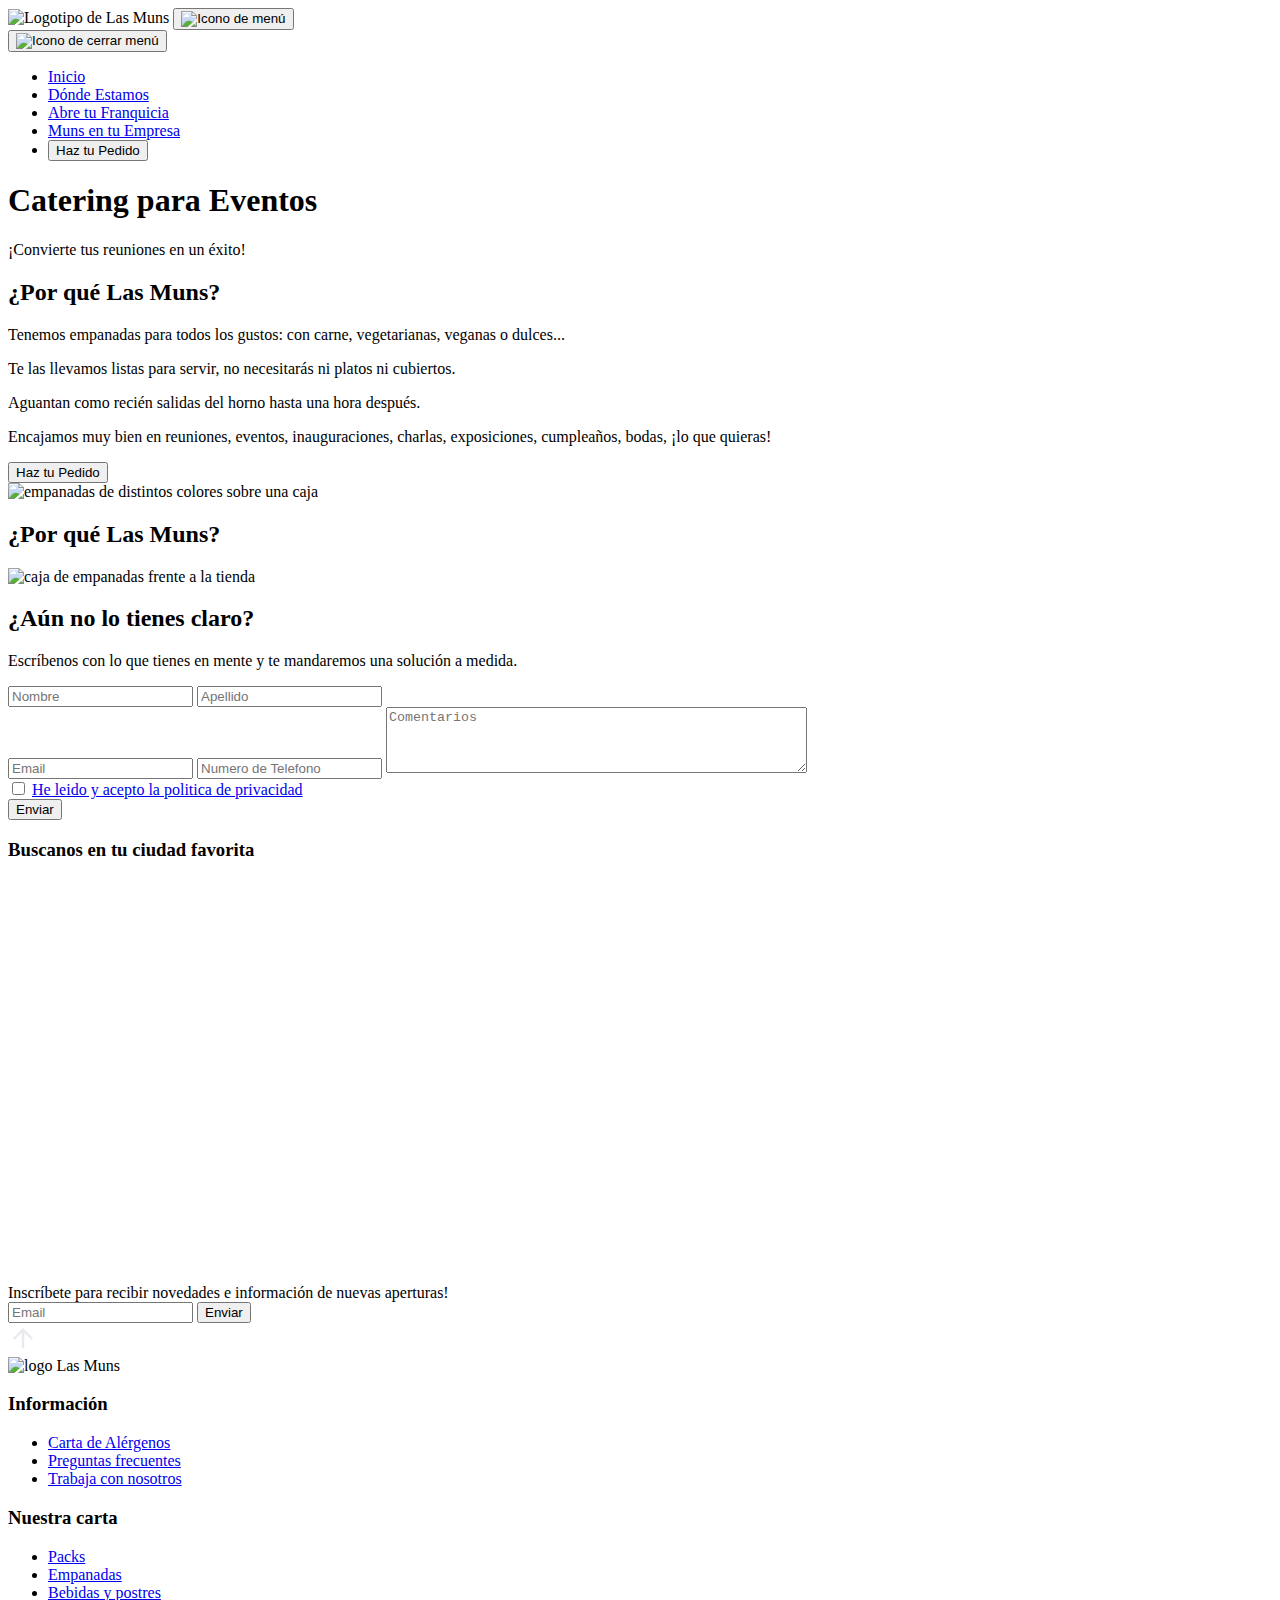
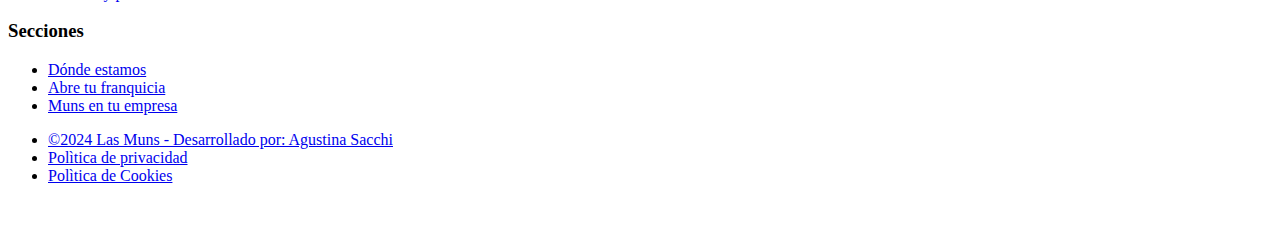
==== enTuEmpresa.html @ 3697d24d "Mi proyecto final" ====
<!DOCTYPE html>
<html lang="es">
<head>
    <meta charset="UTF-8">
    <meta name="viewport" content="width=device-width, initial-scale=1.0">
    <title>Las Muns - Agustina Sacchi CEI</title>
    <link rel="stylesheet" href="css/index.css">
    <script defer src="js/index.js"></script>
</head>
<body>
    <!--HEADER-->
    <header class="header" id="inicio">
      <img class="header__nav__img" src="asset/Logo.jpg" alt="Logotipo de Las Muns">
      <button id="abrirMenu" class="abrirMenu" title="btn para abrir menu responsive"><img src="asset/menu.svg" alt="Icono de menú"></button>
      <nav id="nav" class="header__nav" >
       <button class="cerrarMenu" id="cerrarMenu" title="btn para cerrar el menu responsive"><img src="asset/close.svg" alt="Icono de cerrar menú"></button>
       <ul class="header__nav__ul">
          <li class="header__nav__ul__li"><a href="index.html" title="enlace a la pagina de incio">Inicio</a></li>
          <li class="header__nav__ul__li"><a href="#ubicacion" title="enlace a la seccion donde se encuentra la ubicacion">Dónde Estamos</a></li>
          <li class="header__nav__ul__li"><a href="franquicia.html" title="enlace a la pagina Franquicia">Abre tu Franquicia</a></li>
          <li class="header__nav__ul__li"><a href="enTuEmpresa.html" title="enlace a la pagina Muns en tu Empresa">Muns en tu Empresa</a></li>
          <li><button class="header__nav__btn btn" title="boton a la pagina de hacer pedido">Haz tu Pedido</button></li>
        </ul>
      </nav>   
    </header>
    <!--SECCION BANNER PRINCIPAL-->
    <section class="sectionBanner sectionBanner__third">
      <div class="sectionBanner__div">
          <div class="sectionBanner__div__text">
              <h1>Catering para Eventos</h1>
              <span>¡Convierte tus reuniones en un éxito!</span>
          </div>
      </div>
     </section>
     <!--SECCION SOBRE NOSOTROS-->
    <section class="sectionSobreNosotros">
      <div class="sectionSobreNosotros__content">
          <div class="sectionSobreNosotros__content__text"> 
             <h2 class="noMovil">¿Por qué Las Muns?</h2>
             <p>Tenemos empanadas para todos los gustos: con carne, vegetarianas, veganas o dulces...</p>
             <p>Te las llevamos listas para servir, no necesitarás ni platos ni cubiertos.</p>
             <p>Aguantan como recién salidas del horno hasta una hora después.</p>
             <p>Encajamos muy bien en reuniones, eventos, inauguraciones, charlas, exposiciones, cumpleaños, bodas, ¡lo que quieras!</p>
             <button class="header__nav__btn btn" title="btn a la pagina donde se realizan los pedidos">Haz tu Pedido</button>
          </div>
      </div>
      <div class="sectionSobreNosotros__img secondary">
        <picture>
          <source srcset="asset/webp/empanadas.webp" type="imgage/webp">
          <img src="asset/webp/empanadas.webp" alt="empanadas de distintos colores sobre una caja" loading="lazy">
        </picture>
      </div>
      <h2 class="siMovil">¿Por qué Las Muns?</h2>
    </section>
    <!--SECCION FORMULARIO-->
    <section class="sectionFormulario">
      <div class="sectionFormulario__container">
        <picture class="noMovil">
          <source srcset="asset/webp/caja.webp" type="imgage/webp">
          <img src="asset/webp/caja.webp" alt="caja de empanadas frente a la tienda">
        </picture>
        <div>
          <div class="sectionFormulario__container__content">
           <h2>¿Aún no lo tienes claro?</h2>
           <p>Escríbenos con lo que tienes en mente y te mandaremos una solución a medida.</p>
          </div>
         <form class="sectionFormulario___form" method="POST" action="#">
            <div class="sectionFormulario___form__div">
              <input class="sectionFormulario___form--input" type="text" placeholder="Nombre" required>
              <input class="sectionFormulario___form--input" type="text" placeholder="Apellido">
            </div>   
            <input class="sectionFormulario___form--input" type="email" placeholder="Email" required>
            <input class="sectionFormulario___form--input" type="number" placeholder="Numero de Telefono">
            <textarea class="sectionFormulario___form--input" placeholder="Comentarios" rows="4" cols="50"></textarea>
            
            <div class="sectionFormulario___form__divDos"> 
              <input type="checkbox" required>
              <a href="#" title="enlace a la pagina de condiciones">He leido y acepto la politica de privacidad</a>
            </div>
            <input class="btn" type="submit" name="Enviar" value="Enviar">
          </form>
         </div>
      </div>        
  </section> 
  <!-- SECCION DONDE ESTAMOS -->
    <section id="ubicacion" class="sectionMaps">
        <h3 class="sectionMaps__title">Buscanos en tu ciudad favorita</h3>
        <iframe src="https://www.google.com/maps/embed?pb=!1m18!1m12!1m3!1d3487.6786457781313!2d-4.425284663173249!3d36.717388865446644!2m3!1f0!2f0!3f0!3m2!1i1024!2i768!4f13.1!3m3!1m2!1s0xd72f7a4871bd615%3A0x1b8737cf1951478a!2sLas%20Muns!5e0!3m2!1ses!2ses!4v1720824881706!5m2!1ses!2ses" width="auto" height="400" style="border:0;" allowfullscreen="" loading="lazy" referrerpolicy="no-referrer-when-downgrade"></iframe>
    </section> 
    <!--SECCION NEWSLETTERS-->
    <div class="sectionNewsletters">
        <div class="sectionNewsletters__container">
         <span class="sectionNewsletters__container--span">Inscríbete para recibir novedades e información de nuevas aperturas!</span>
         <form class="sectionNewsletters__container__form" method="POST" action="subscribe"> <!--REVISAR-->
             <input class="sectionNewsletters__container__form--input" type="email" placeholder="Email" required>
             <input class="sectionNewsletters__container__form--inputSubmit btn" type="submit" value="Enviar">
         </form>
        </div>
    </div>
    <!--BOTON PARA SUBIR AL INICIO-->
    <div class="subir">
      <a class="subirDiv" href=" #inicio" title="enlace a la primera seccion de la web"><svg xmlns="http://www.w3.org/2000/svg" height="30px" viewBox="0 -960 960 960" width="30px" fill="#e8eaed"><path d="M440-160v-487L216-423l-56-57 320-320 320 320-56 57-224-224v487h-80Z"/></svg></a>
    </div>
    <!--FOOTER-->
    <footer class="footer">
      <nav class="footer__divRow">
        <div class="footer__divRow__img">
          <img src="Asset/Logo.jpg" alt="logo Las Muns">
        </div>
        <div class="footer__divRow__item">
          <h3>Información</h3>
          <ul>
            <li><a href="#" title="enlace a la carta de alergenos">Carta de Alérgenos</a></li>
              <li><a href="index.html" title="enlace a la pagina donde se encuentran preguntas frecuentes">Preguntas frecuentes</a></li>
              <li><a href="#" title="enlace a la seccion trabaja con nosotros">Trabaja con nosotros</a></li>
            </ul>
        </div>
        <div class="footer__divRow__item">
          <h3>Nuestra carta</h3>
          <ul>
            <li><a href="#" title="enlace al pdf de la carta">Packs</a></li>
            <li><a href="#" title="enlace al pdf de la carta">Empanadas</a></li>
            <li><a href="#" title="enlace al pdf de la carta">Bebidas y postres</a></li>
          </ul>
        </div>
        <div class="footer__divRow__item">
          <h3>Secciones</h3>
            <ul>
              <li><a href="#ubicacion" title="enlace a la seccion donde estamos">Dónde estamos</a></li>
              <li><a href="franquicia.html" title="enlace a la pagina Abre tu franquicia">Abre tu franquicia</a></li>
              <li><a href="enTuEmpresa.html" title="enlace a la pagina Muns en Tu Empresa">Muns en tu empresa</a></li>
            </ul>
        </div>
      </nav>
        <div class="footer__divColumn">
          <ul>
            <li><a href="https://www.behance.net/agustinasacchi" title="enlace a porfolio de Agustina" target="_blank">©2024 Las Muns - Desarrollado por: Agustina Sacchi</a></li>
            <li><a href="#" title="enlace a la politica de la web">Polìtica de privacidad</a></li>
            <li><a href="#" title="enlace a la politica de la web">Polìtica de Cookies</a></li>
          </ul>
        </div>
        <img class="footer__img" src="Asset/unionEuropea.png" alt="">
    </footer>
</body>
</html>
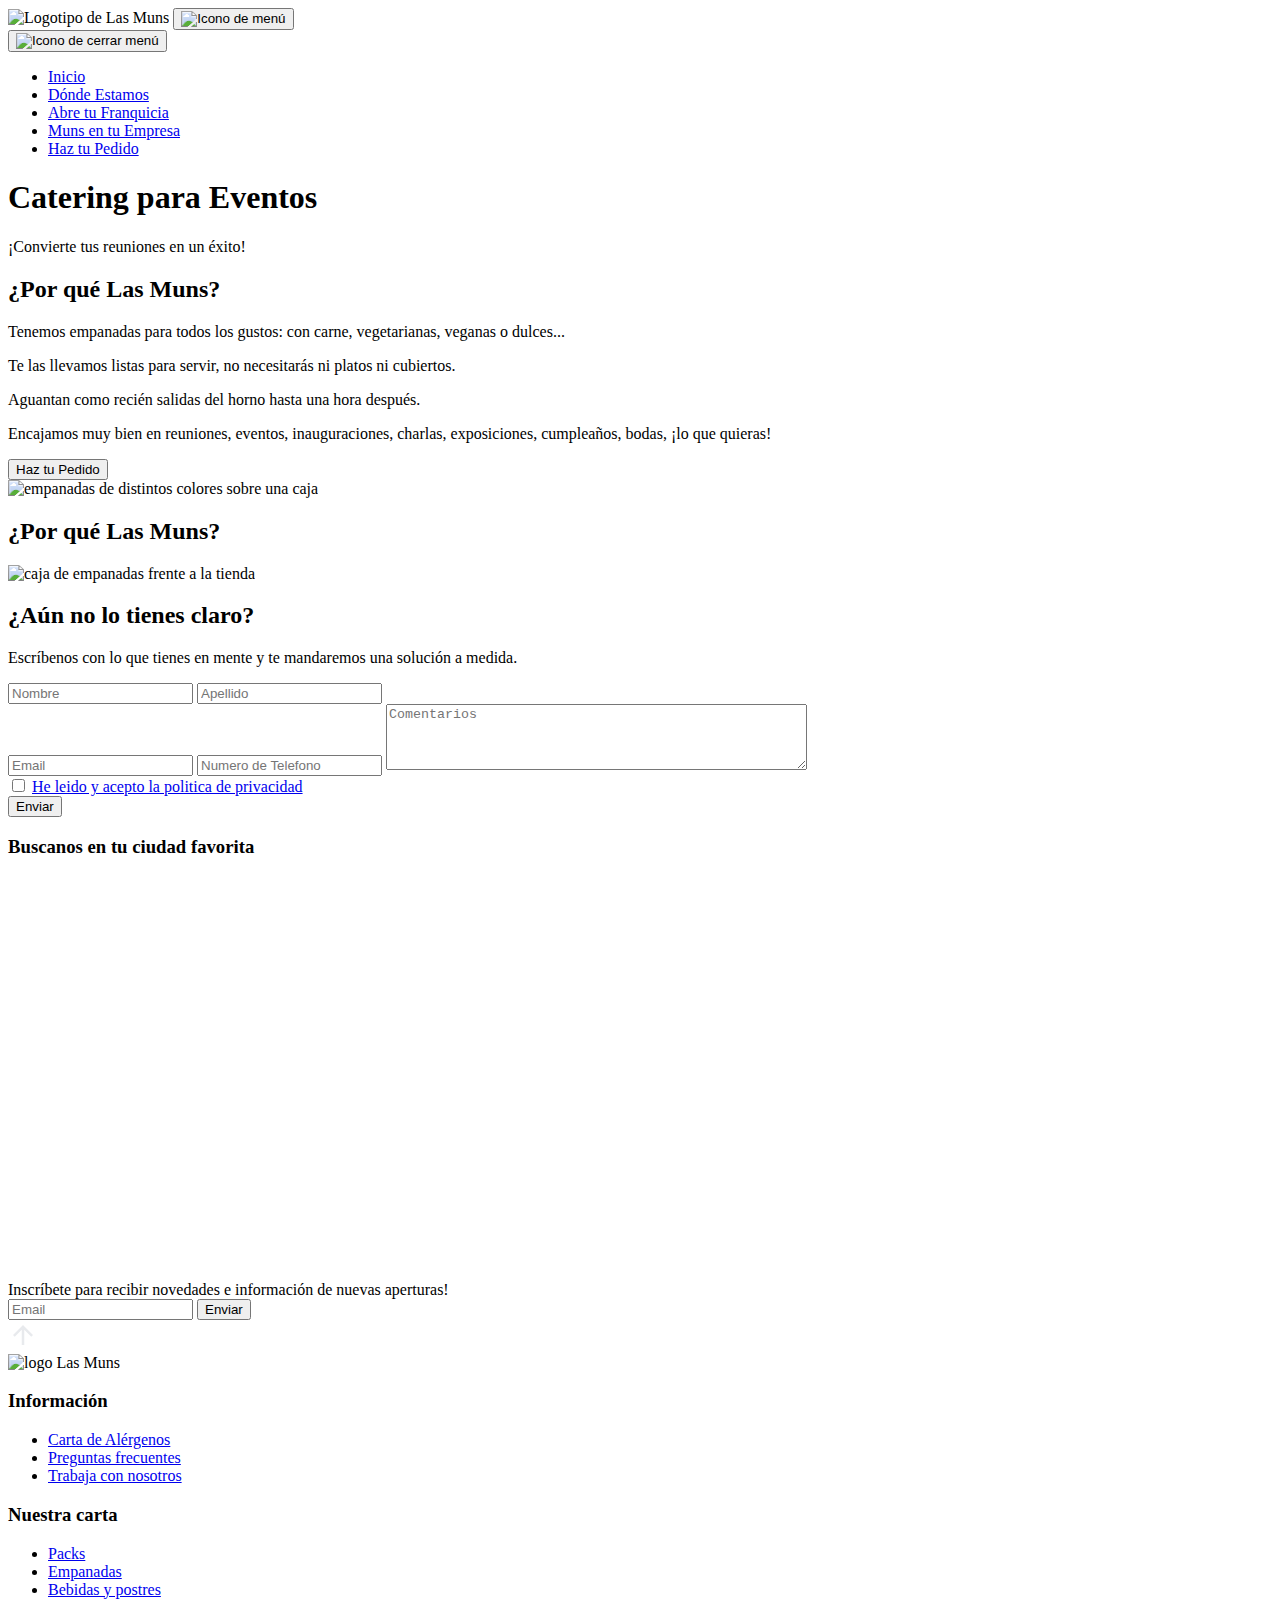
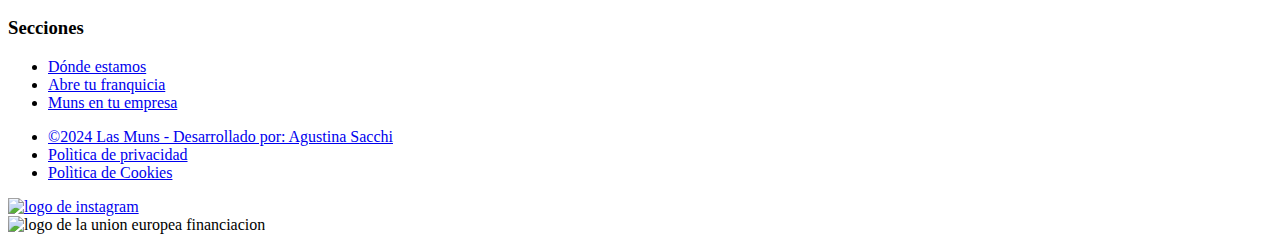
==== commit 2e09b595: "Archivos .html CORRECTOS" ====
--- a/enTuEmpresa.html
+++ b/enTuEmpresa.html
@@ -1,145 +1,149 @@
-<!DOCTYPE html>
-<html lang="es">
-<head>
-    <meta charset="UTF-8">
-    <meta name="viewport" content="width=device-width, initial-scale=1.0">
-    <title>Las Muns - Agustina Sacchi CEI</title>
-    <link rel="stylesheet" href="css/index.css">
-    <script defer src="js/index.js"></script>
-</head>
-<body>
-    <!--HEADER-->
-    <header class="header" id="inicio">
-      <img class="header__nav__img" src="asset/Logo.jpg" alt="Logotipo de Las Muns">
-      <button id="abrirMenu" class="abrirMenu" title="btn para abrir menu responsive"><img src="asset/menu.svg" alt="Icono de menú"></button>
-      <nav id="nav" class="header__nav" >
-       <button class="cerrarMenu" id="cerrarMenu" title="btn para cerrar el menu responsive"><img src="asset/close.svg" alt="Icono de cerrar menú"></button>
-       <ul class="header__nav__ul">
-          <li class="header__nav__ul__li"><a href="index.html" title="enlace a la pagina de incio">Inicio</a></li>
-          <li class="header__nav__ul__li"><a href="#ubicacion" title="enlace a la seccion donde se encuentra la ubicacion">Dónde Estamos</a></li>
-          <li class="header__nav__ul__li"><a href="franquicia.html" title="enlace a la pagina Franquicia">Abre tu Franquicia</a></li>
-          <li class="header__nav__ul__li"><a href="enTuEmpresa.html" title="enlace a la pagina Muns en tu Empresa">Muns en tu Empresa</a></li>
-          <li><button class="header__nav__btn btn" title="boton a la pagina de hacer pedido">Haz tu Pedido</button></li>
-        </ul>
-      </nav>   
-    </header>
-    <!--SECCION BANNER PRINCIPAL-->
-    <section class="sectionBanner sectionBanner__third">
-      <div class="sectionBanner__div">
-          <div class="sectionBanner__div__text">
-              <h1>Catering para Eventos</h1>
-              <span>¡Convierte tus reuniones en un éxito!</span>
-          </div>
-      </div>
-     </section>
-     <!--SECCION SOBRE NOSOTROS-->
-    <section class="sectionSobreNosotros">
-      <div class="sectionSobreNosotros__content">
-          <div class="sectionSobreNosotros__content__text"> 
-             <h2 class="noMovil">¿Por qué Las Muns?</h2>
-             <p>Tenemos empanadas para todos los gustos: con carne, vegetarianas, veganas o dulces...</p>
-             <p>Te las llevamos listas para servir, no necesitarás ni platos ni cubiertos.</p>
-             <p>Aguantan como recién salidas del horno hasta una hora después.</p>
-             <p>Encajamos muy bien en reuniones, eventos, inauguraciones, charlas, exposiciones, cumpleaños, bodas, ¡lo que quieras!</p>
-             <button class="header__nav__btn btn" title="btn a la pagina donde se realizan los pedidos">Haz tu Pedido</button>
-          </div>
-      </div>
-      <div class="sectionSobreNosotros__img secondary">
-        <picture>
-          <source srcset="asset/webp/empanadas.webp" type="imgage/webp">
-          <img src="asset/webp/empanadas.webp" alt="empanadas de distintos colores sobre una caja" loading="lazy">
-        </picture>
-      </div>
-      <h2 class="siMovil">¿Por qué Las Muns?</h2>
-    </section>
-    <!--SECCION FORMULARIO-->
-    <section class="sectionFormulario">
-      <div class="sectionFormulario__container">
-        <picture class="noMovil">
-          <source srcset="asset/webp/caja.webp" type="imgage/webp">
-          <img src="asset/webp/caja.webp" alt="caja de empanadas frente a la tienda">
-        </picture>
-        <div>
-          <div class="sectionFormulario__container__content">
-           <h2>¿Aún no lo tienes claro?</h2>
-           <p>Escríbenos con lo que tienes en mente y te mandaremos una solución a medida.</p>
-          </div>
-         <form class="sectionFormulario___form" method="POST" action="#">
-            <div class="sectionFormulario___form__div">
-              <input class="sectionFormulario___form--input" type="text" placeholder="Nombre" required>
-              <input class="sectionFormulario___form--input" type="text" placeholder="Apellido">
-            </div>   
-            <input class="sectionFormulario___form--input" type="email" placeholder="Email" required>
-            <input class="sectionFormulario___form--input" type="number" placeholder="Numero de Telefono">
-            <textarea class="sectionFormulario___form--input" placeholder="Comentarios" rows="4" cols="50"></textarea>
-            
-            <div class="sectionFormulario___form__divDos"> 
-              <input type="checkbox" required>
-              <a href="#" title="enlace a la pagina de condiciones">He leido y acepto la politica de privacidad</a>
-            </div>
-            <input class="btn" type="submit" name="Enviar" value="Enviar">
-          </form>
-         </div>
-      </div>        
-  </section> 
-  <!-- SECCION DONDE ESTAMOS -->
-    <section id="ubicacion" class="sectionMaps">
-        <h3 class="sectionMaps__title">Buscanos en tu ciudad favorita</h3>
-        <iframe src="https://www.google.com/maps/embed?pb=!1m18!1m12!1m3!1d3487.6786457781313!2d-4.425284663173249!3d36.717388865446644!2m3!1f0!2f0!3f0!3m2!1i1024!2i768!4f13.1!3m3!1m2!1s0xd72f7a4871bd615%3A0x1b8737cf1951478a!2sLas%20Muns!5e0!3m2!1ses!2ses!4v1720824881706!5m2!1ses!2ses" width="auto" height="400" style="border:0;" allowfullscreen="" loading="lazy" referrerpolicy="no-referrer-when-downgrade"></iframe>
-    </section> 
-    <!--SECCION NEWSLETTERS-->
-    <div class="sectionNewsletters">
-        <div class="sectionNewsletters__container">
-         <span class="sectionNewsletters__container--span">Inscríbete para recibir novedades e información de nuevas aperturas!</span>
-         <form class="sectionNewsletters__container__form" method="POST" action="subscribe"> <!--REVISAR-->
-             <input class="sectionNewsletters__container__form--input" type="email" placeholder="Email" required>
-             <input class="sectionNewsletters__container__form--inputSubmit btn" type="submit" value="Enviar">
-         </form>
-        </div>
-    </div>
-    <!--BOTON PARA SUBIR AL INICIO-->
-    <div class="subir">
-      <a class="subirDiv" href=" #inicio" title="enlace a la primera seccion de la web"><svg xmlns="http://www.w3.org/2000/svg" height="30px" viewBox="0 -960 960 960" width="30px" fill="#e8eaed"><path d="M440-160v-487L216-423l-56-57 320-320 320 320-56 57-224-224v487h-80Z"/></svg></a>
-    </div>
-    <!--FOOTER-->
-    <footer class="footer">
-      <nav class="footer__divRow">
-        <div class="footer__divRow__img">
-          <img src="Asset/Logo.jpg" alt="logo Las Muns">
-        </div>
-        <div class="footer__divRow__item">
-          <h3>Información</h3>
-          <ul>
-            <li><a href="#" title="enlace a la carta de alergenos">Carta de Alérgenos</a></li>
-              <li><a href="index.html" title="enlace a la pagina donde se encuentran preguntas frecuentes">Preguntas frecuentes</a></li>
-              <li><a href="#" title="enlace a la seccion trabaja con nosotros">Trabaja con nosotros</a></li>
-            </ul>
-        </div>
-        <div class="footer__divRow__item">
-          <h3>Nuestra carta</h3>
-          <ul>
-            <li><a href="#" title="enlace al pdf de la carta">Packs</a></li>
-            <li><a href="#" title="enlace al pdf de la carta">Empanadas</a></li>
-            <li><a href="#" title="enlace al pdf de la carta">Bebidas y postres</a></li>
-          </ul>
-        </div>
-        <div class="footer__divRow__item">
-          <h3>Secciones</h3>
-            <ul>
-              <li><a href="#ubicacion" title="enlace a la seccion donde estamos">Dónde estamos</a></li>
-              <li><a href="franquicia.html" title="enlace a la pagina Abre tu franquicia">Abre tu franquicia</a></li>
-              <li><a href="enTuEmpresa.html" title="enlace a la pagina Muns en Tu Empresa">Muns en tu empresa</a></li>
-            </ul>
-        </div>
-      </nav>
-        <div class="footer__divColumn">
-          <ul>
-            <li><a href="https://www.behance.net/agustinasacchi" title="enlace a porfolio de Agustina" target="_blank">©2024 Las Muns - Desarrollado por: Agustina Sacchi</a></li>
-            <li><a href="#" title="enlace a la politica de la web">Polìtica de privacidad</a></li>
-            <li><a href="#" title="enlace a la politica de la web">Polìtica de Cookies</a></li>
-          </ul>
-        </div>
-        <img class="footer__img" src="Asset/unionEuropea.png" alt="">
-    </footer>
-</body>
+<!DOCTYPE html>
+<html lang="es">
+<head>
+    <meta charset="UTF-8">
+    <meta name="viewport" content="width=device-width, initial-scale=1.0">
+    <title>Las Muns - Agustina Sacchi CEI</title>
+    <link rel="stylesheet" href="css/index.css">
+    <script defer src="js/index.js"></script>
+</head>
+<body>
+    <!--HEADER-->
+    <header class="header" id="inicio">
+      <img class="header__nav__img" src="asset/logo.jpg" alt="Logotipo de Las Muns">
+      <button id="abrirMenu" class="abrirMenu" title="btn para abrir menu responsive"><img src="asset/menu.svg" alt="Icono de menú"></button>
+      <nav id="nav" class="header__nav" >
+       <button class="cerrarMenu" id="cerrarMenu" title="btn para cerrar el menu responsive"><img src="asset/close.svg" alt="Icono de cerrar menú"></button>
+       <ul class="header__nav__ul">
+          <li class="header__nav__ul__li"><a href="index.html" title="enlace a la pagina de incio">Inicio</a></li>
+          <li class="header__nav__ul__li"><a href="#ubicacion" title="enlace a la seccion donde se encuentra la ubicacion">Dónde Estamos</a></li>
+          <li class="header__nav__ul__li"><a href="franquicia.html" title="enlace a la pagina Franquicia">Abre tu Franquicia</a></li>
+          <li class="header__nav__ul__li"><a href="enTuEmpresa.html" title="enlace a la pagina Muns en tu Empresa">Muns en tu Empresa</a></li>
+          <li><a href="https://pedidos.lasmuns.com/?_gl=1*1svj91g*_gcl_au*Njg5NTI4NTc3LjE3MTk5MjIxMTY.*_ga*NTA5MDA0ODM0LjE3MjA4MjQ2MzU.*_ga_J2M2XYCBM8*MTcyMTM4MjI2OC4xNC4wLjE3MjEzODIyNjguNjAuMC41OTAwMjA0NTU." class="header__nav__btn btn" title="boton a la pagina de hacer pedido" target="_blank">Haz tu Pedido</a></li>
+        </ul>
+      </nav>   
+    </header>
+    <!--SECCION BANNER PRINCIPAL-->
+    <section class="sectionBanner sectionBanner__third">
+      <div class="sectionBanner__div">
+          <div class="sectionBanner__div__text">
+              <h1>Catering para Eventos</h1>
+              <span>¡Convierte tus reuniones en un éxito!</span>
+          </div>
+      </div>
+     </section>
+     <!--SECCION SOBRE NOSOTROS-->
+    <section class="sectionSobreNosotros">
+      <div class="sectionSobreNosotros__content">
+          <div class="sectionSobreNosotros__content__text"> 
+             <h2 class="noMovil">¿Por qué Las Muns?</h2>
+             <p>Tenemos empanadas para todos los gustos: con carne, vegetarianas, veganas o dulces...</p>
+             <p>Te las llevamos listas para servir, no necesitarás ni platos ni cubiertos.</p>
+             <p>Aguantan como recién salidas del horno hasta una hora después.</p>
+             <p>Encajamos muy bien en reuniones, eventos, inauguraciones, charlas, exposiciones, cumpleaños, bodas, ¡lo que quieras!</p>
+             <button class="header__nav__btn btn" title="btn a la pagina donde se realizan los pedidos">Haz tu Pedido</button>
+          </div>
+      </div>
+      <div class="sectionSobreNosotros__img secondary">
+        <picture>
+          <source srcset="asset/webp/empanadas.webp" type="imgage/webp">
+          <img src="asset/webp/empanadas.webp" alt="empanadas de distintos colores sobre una caja" loading="lazy">
+        </picture>
+      </div>
+      <h2 class="siMovil">¿Por qué Las Muns?</h2>
+    </section>
+    <!--SECCION FORMULARIO-->
+    <section class="sectionFormulario">
+      <div class="sectionFormulario__container">
+        <picture class="noMovil">
+          <source srcset="asset/webp/caja.webp" type="imgage/webp">
+          <img src="asset/webp/caja.webp" alt="caja de empanadas frente a la tienda">
+        </picture>
+        <div>
+          <div class="sectionFormulario__container__content">
+           <h2>¿Aún no lo tienes claro?</h2>
+           <p>Escríbenos con lo que tienes en mente y te mandaremos una solución a medida.</p>
+          </div>
+         <form class="sectionFormulario___form" method="POST" action="#">
+            <div class="sectionFormulario___form__div">
+              <input class="sectionFormulario___form--input" type="text" placeholder="Nombre" required>
+              <input class="sectionFormulario___form--input" type="text" placeholder="Apellido">
+            </div>   
+            <input class="sectionFormulario___form--input" type="email" placeholder="Email" required>
+            <input class="sectionFormulario___form--input" type="number" placeholder="Numero de Telefono">
+            <textarea class="sectionFormulario___form--input" placeholder="Comentarios" rows="4" cols="50"></textarea>
+            
+            <div class="sectionFormulario___form__divDos"> 
+              <input type="checkbox" required>
+              <a href="#" title="enlace a la pagina de condiciones">He leido y acepto la politica de privacidad</a>
+            </div>
+            <input class="btn" type="submit" name="Enviar" value="Enviar">
+          </form>
+         </div>
+      </div>        
+  </section> 
+  <!-- SECCION DONDE ESTAMOS -->
+    <section id="ubicacion" class="sectionMaps">
+        <h3 class="sectionMaps__title">Buscanos en tu ciudad favorita</h3>
+        <iframe src="https://www.google.com/maps/embed?pb=!1m18!1m12!1m3!1d3487.6786457781313!2d-4.425284663173249!3d36.717388865446644!2m3!1f0!2f0!3f0!3m2!1i1024!2i768!4f13.1!3m3!1m2!1s0xd72f7a4871bd615%3A0x1b8737cf1951478a!2sLas%20Muns!5e0!3m2!1ses!2ses!4v1720824881706!5m2!1ses!2ses"  height="400" style="border:0;" allowfullscreen="" loading="lazy" referrerpolicy="no-referrer-when-downgrade"></iframe>
+    </section> 
+    <!--SECCION NEWSLETTERS-->
+    <div class="sectionNewsletters">
+        <div class="sectionNewsletters__container">
+         <span class="sectionNewsletters__container--span">Inscríbete para recibir novedades e información de nuevas aperturas!</span>
+         <form class="sectionNewsletters__container__form" method="POST" action="subscribe"> <!--REVISAR-->
+             <input class="sectionNewsletters__container__form--input" type="email" placeholder="Email" required>
+             <input class="sectionNewsletters__container__form--inputSubmit btn" type="submit" value="Enviar">
+         </form>
+        </div>
+    </div>
+    <!--BOTON PARA SUBIR AL INICIO-->
+    <div class="subir">
+      <a class="subirDiv" href=" #inicio" title="enlace a la primera seccion de la web"><svg xmlns="http://www.w3.org/2000/svg" height="30px" viewBox="0 -960 960 960" width="30px" fill="#e8eaed"><path d="M440-160v-487L216-423l-56-57 320-320 320 320-56 57-224-224v487h-80Z"/></svg></a>
+    </div>
+    <!--FOOTER-->
+    <footer class="footer">
+      <nav class="footer__divRow">
+        <div class="footer__divRow__img">
+          <img src="asset/logo.jpg" alt="logo Las Muns">
+        </div>
+        <div class="footer__divRow__item">
+          <h3>Información</h3>
+          <ul>
+            <li><a href="#" title="enlace a la carta de alergenos">Carta de Alérgenos</a></li>
+              <li><a href="index.html" title="enlace a la pagina donde se encuentran preguntas frecuentes">Preguntas frecuentes</a></li>
+              <li><a href="#" title="enlace a la seccion trabaja con nosotros">Trabaja con nosotros</a></li>
+            </ul>
+        </div>
+        <div class="footer__divRow__item">
+          <h3>Nuestra carta</h3>
+          <ul>
+            <li><a href="nuestraCarta.html" title="enlace al pdf de la carta">Packs</a></li>
+            <li><a href="nuestraCarta.html" title="enlace al pdf de la carta">Empanadas</a></li>
+            <li><a href="nuestraCarta.html" title="enlace al pdf de la carta">Bebidas y postres</a></li>
+          </ul>
+        </div>
+        <div class="footer__divRow__item">
+          <h3>Secciones</h3>
+            <ul>
+              <li><a href="#ubicacion" title="enlace a la seccion donde estamos">Dónde estamos</a></li>
+              <li><a href="franquicia.html" title="enlace a la pagina Abre tu franquicia">Abre tu franquicia</a></li>
+              <li><a href="enTuEmpresa.html" title="enlace a la pagina Muns en Tu Empresa">Muns en tu empresa</a></li>
+            </ul>
+        </div>
+      </nav>
+        <div class="footer__divColumn">
+          <ul>
+            <li><a href="https://www.behance.net/agustinasacchi" title="enlace a porfolio de Agustina" target="_blank">©2024 Las Muns - Desarrollado por: Agustina Sacchi</a></li>
+            <li><a href="#" title="enlace a la politica de la web">Polìtica de privacidad</a></li>
+            <li><a href="#" title="enlace a la politica de la web">Polìtica de Cookies</a></li>
+          </ul>
+        </div>
+        <div class="footer__div"> 
+          <a href="https://www.instagram.com/lasmuns/" class="logoRedSocial" target="_blank"><img src="asset/inatgram.png" alt="logo de instagram"></a>
+          <a href="https://www.tiktok.com/@lasmuns" class="logoRedSocial" target="_blank"><img src="asset/tiktok.png" alt=""></a>
+      </div>
+        <img class="footer__img" src="asset/unionEuropea.png" alt="logo de la union europea financiacion">
+    </footer>
+</body>
 </html>